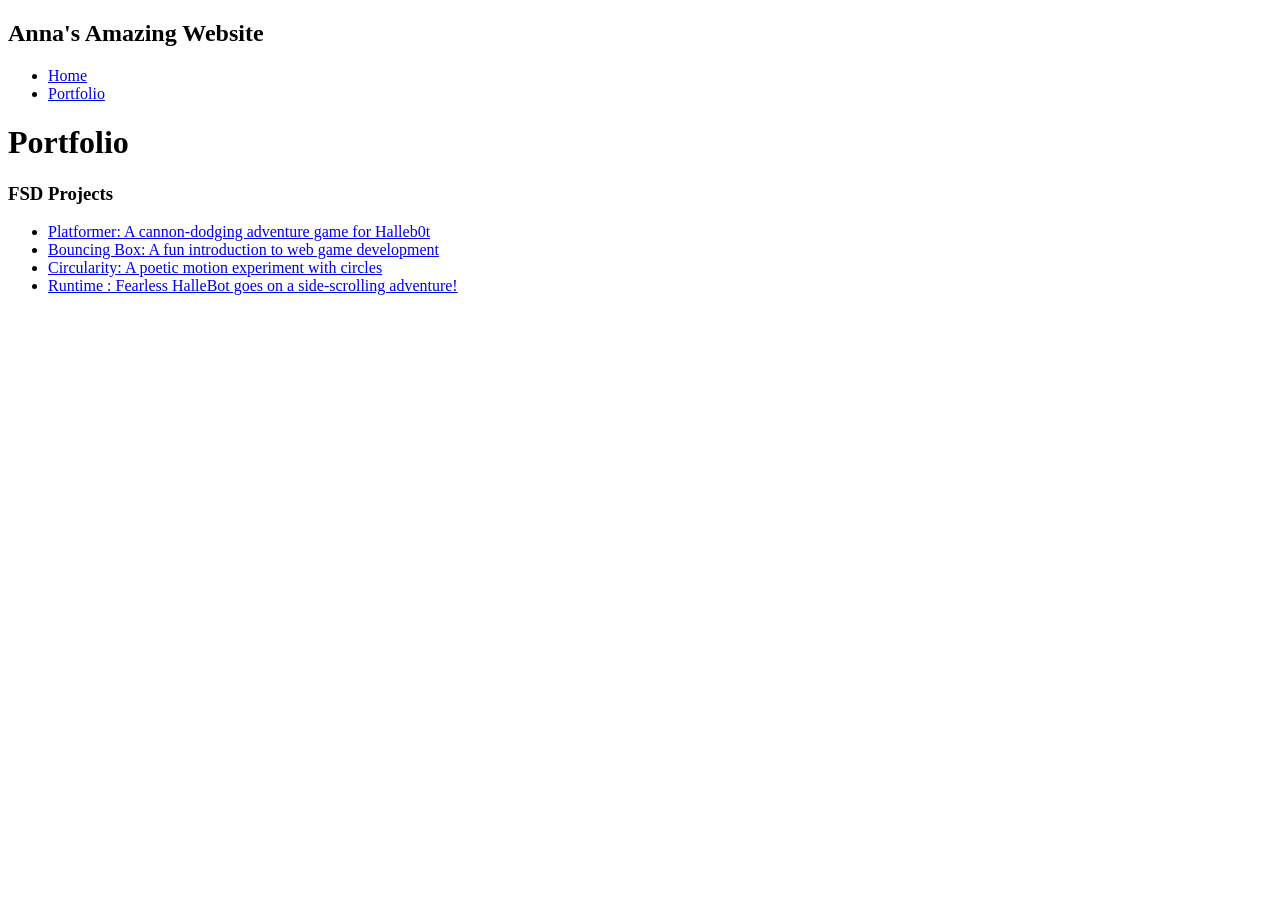
==== portfolio.html @ 3a896b49 "updated portfolio" ====
<!DOCTYPE html>
<html>
  <head>
    <title>Anna's portfolio🔥</title>
  </head>

  <body>
    <!--All content goes here-->
    <div 
    id=""all-contents">
    <nav>

      <h1>Anna's Amazing Website</h1>

      <ul id="nav-ul">
        <li class="nav-li">
          <a href="index.html">Home</a>
          </li>

          <li class="nav-li">
            <a href="portfolio.html">Portfolio</a>
            </li>
    </ul>

    </nav>

    <main>

<div class="content">

<h1>
  Portfolio
</h1>
<h3>FSD Projects</h3>

<ul id="portfolio">

  <!--ASD Projects will go here-->
  <li>
  <a href="fsd-projects/platformer/">Platformer: A cannon-dodging adventure game for Halleb0t</a>
</li>
<li>
  <a href="fsd-projects/bouncing-box/">Bouncing Box: A fun introduction to web game development</a>
</li>
<li>
  <a href="fsd-projects/circularity/">Circularity: A poetic motion experiment with circles</a>
</li>
<li>
 <a href="fsd-projects/runtime/">Runtime : Fearless HalleBot goes on a side-scrolling adventure!</a>
</li>
</ul>



</div>

    </main>

    </div>
  </body>
</html>
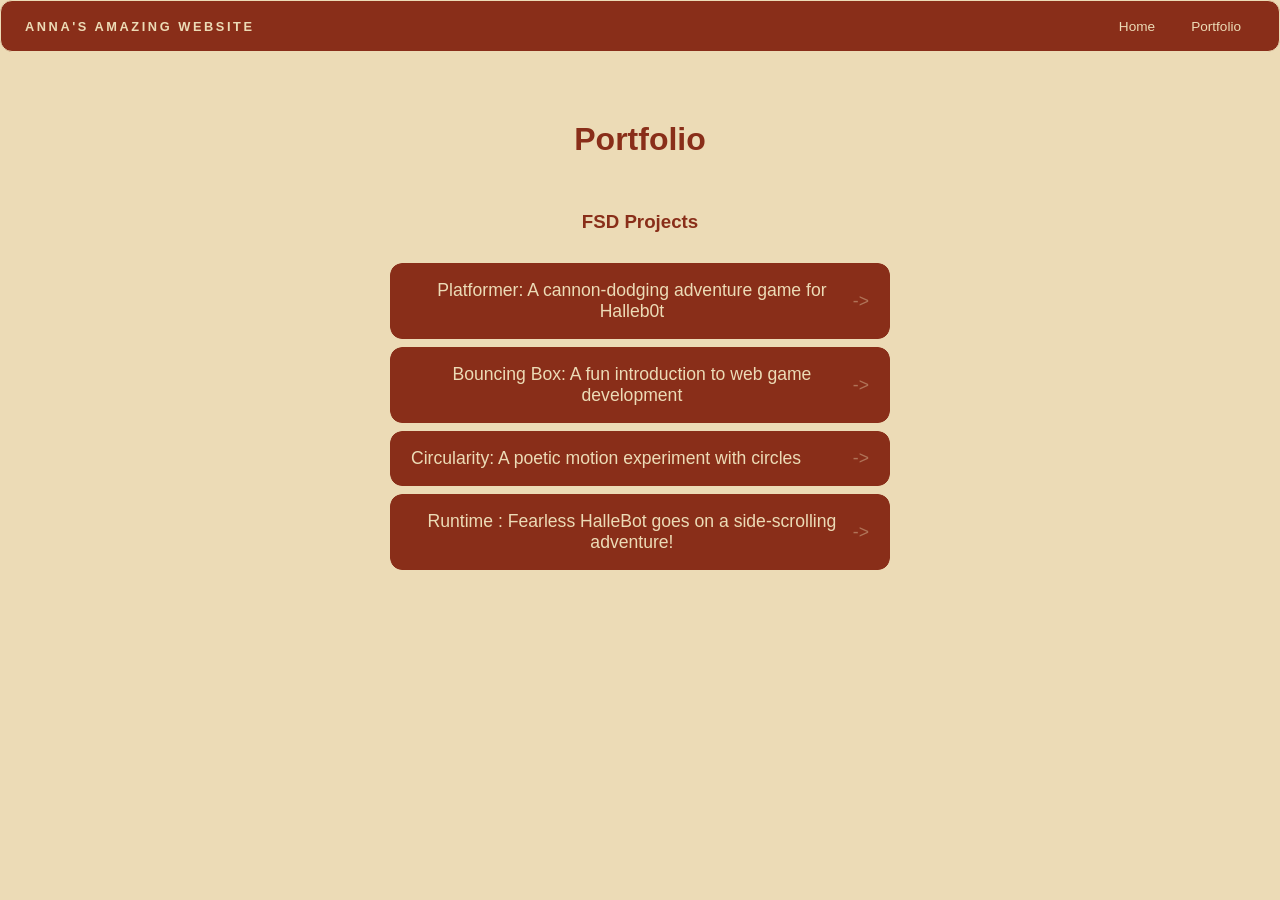
==== commit 2ce882ae: "add portfolio page to website" ====
--- a/portfolio.html
+++ b/portfolio.html
@@ -1,8 +1,10 @@
 <!DOCTYPE html>
 <html>
   <head>
+    <link rel="stylesheet" href="style.css">
     <title>Anna's portfolio🔥</title>
   </head>
+
 
   <body>
     <!--All content goes here-->
@@ -24,7 +26,7 @@
 
     </nav>
 
-    <main>
+    <main id="portfolio">
 
 <div class="content">
 
--- a/style.css
+++ b/style.css
@@ -0,0 +1,233 @@
+* {
+  box-sizing: border-box;
+}
+
+
+body {
+  margin: 0;
+  background: #ECDBB6;
+  color: #892E19;
+  font-family: "Helvetica Neue", Arial, sans-serif;
+}
+
+
+#all-contents {
+  max-width: 1500px;
+  min-height: 100vh;
+  margin: 0 auto;
+  padding: 32px 40px;
+}
+
+
+main {
+  display: grid;
+  grid-template-columns: minmax(220px, 1fr) minmax(420px, 1.6fr);
+  align-items: center;
+  min-height: calc(100vh - 160px);
+  gap: clamp(32px, 5vw, 80px);
+}
+
+
+.sidebar {
+  width: 100%;
+}
+
+
+.content {
+  display: flex;
+  flex-direction: column;
+  align-items: flex-start;
+  gap: 12px;
+}
+
+
+h2 {
+  margin: 0;
+  font-size: clamp(4rem, 10vw, 7rem);
+  line-height: 0.9;
+  font-weight: 800;
+  letter-spacing: -0.04em;
+  text-transform: uppercase;
+  color: #892E19;
+}
+
+
+.content > p {
+  margin: 0;
+  color: #892E19;
+  font-size: 0.9rem;
+  text-transform: uppercase;
+  letter-spacing: 0.15em;
+  line-height: 1.4;
+}
+
+
+#interests h3 {
+  color: #892E19;
+}
+
+
+#interests li {
+  background: #892E19;
+  border-color: #ECDBB6;
+  color: #ECDBB6;
+}
+
+
+#interests li:hover {
+  background: #ECDBB6;
+  color: #892E19;
+}
+
+
+.sidebar-img {
+  width: 100%;
+  max-width: 760px;
+  aspect-ratio: 3 / 4;
+  object-fit: cover;
+  display: block;
+  border-radius: 16px;
+  filter: sepia(60%) brightness(60%);
+  box-shadow: 0 8px 30px rgba(0, 0, 0, 0.12);
+  transition:
+    filter 0.4s ease,
+    transform 0.4s ease,
+    box-shadow 0.4s ease;
+}
+
+
+.sidebar-img:hover {
+  filter: grayscale(0%);
+  transform: translateY(-4px);
+  box-shadow: 0 16px 40px rgba(0, 0, 0, 0.18);
+}
+
+
+nav {
+  display: flex;
+  justify-content: space-between;
+  align-items: center;
+  margin-bottom: 48px;
+  padding: 16px 24px;
+  background: #892E19;
+  border: 1px solid #ECDBB6;
+  border-radius: 12px;
+}
+
+
+nav h1 {
+  margin: 0;
+  font-size: 0.8rem;
+  font-weight: 700;
+  text-transform: uppercase;
+  letter-spacing: 0.2em;
+  color: #ECDBB6;
+}
+
+
+#nav-ul {
+  list-style: none;
+  display: flex;
+  gap: 8px;
+  margin: 0;
+  padding: 0;
+}
+
+
+.nav-li a {
+  color: #ECDBB6;
+  text-decoration: none;
+  font-size: 0.85rem;
+  font-weight: 500;
+  padding: 6px 14px;
+  border-radius: 8px;
+  transition:
+    background 0.25s ease,
+    color 0.25s ease;
+}
+
+
+.nav-li a:hover {
+  background:#ECDBB6;
+  color: #892E19;
+}
+
+/* Portfolio styles */
+#portfolio .content {
+  display: flex;
+  flex-direction: column;
+  align-items: center;
+  text-align: center;
+  width: 100%;
+}
+
+#portfolio {
+  width: 100%;
+  display: flex;
+  flex-direction: column;
+  align-items: center;
+  text-align: center;
+}
+
+#portfolio ul {
+  width: 100%;
+  max-width: 600px;
+  padding: 0;
+  list-style: none;
+}
+
+.content h1 {
+  color: #892E19;
+}
+
+#portfolio {
+  list-style: none;
+  margin: 0;
+  padding: 0;
+  width: 100%;
+  display: flex;
+  flex-direction: column;
+  gap: 8px;
+}
+
+#portfolio li {
+  width:500px;
+  max-width: 90%;
+  box-sizing: border-box;
+  border-radius: 12px;
+  overflow: hidden;
+}
+
+#portfolio a {
+  display: flex;
+  justify-content: space-between;
+  align-items: center;
+  text-decoration: none;
+  color: #ECDBB6;
+  padding: 16px 20px;
+  font-size: 1.1rem;
+  font-weight: 500;
+  background: #892E19;
+  border: 1px solid #892E19;
+  border-radius: 12px;
+  transition: background 0.25s ease, color 0.25s ease, color 0.25s ease, transform 0.25s ease;
+}
+
+#portfolio a:hover {
+  background: #ECDBB6;
+  color: #892E19;
+  transform: translateX(4px);
+}
+
+#portfolio a::after {
+  content: "->";
+  font-size:0.85 rem;
+  opacity: 0.4;
+  transition: opacity 0.25s ease;
+  white-space: nowrap;
+}
+
+#portfolio a:hover::after {
+  opacity: 1;
+}
+
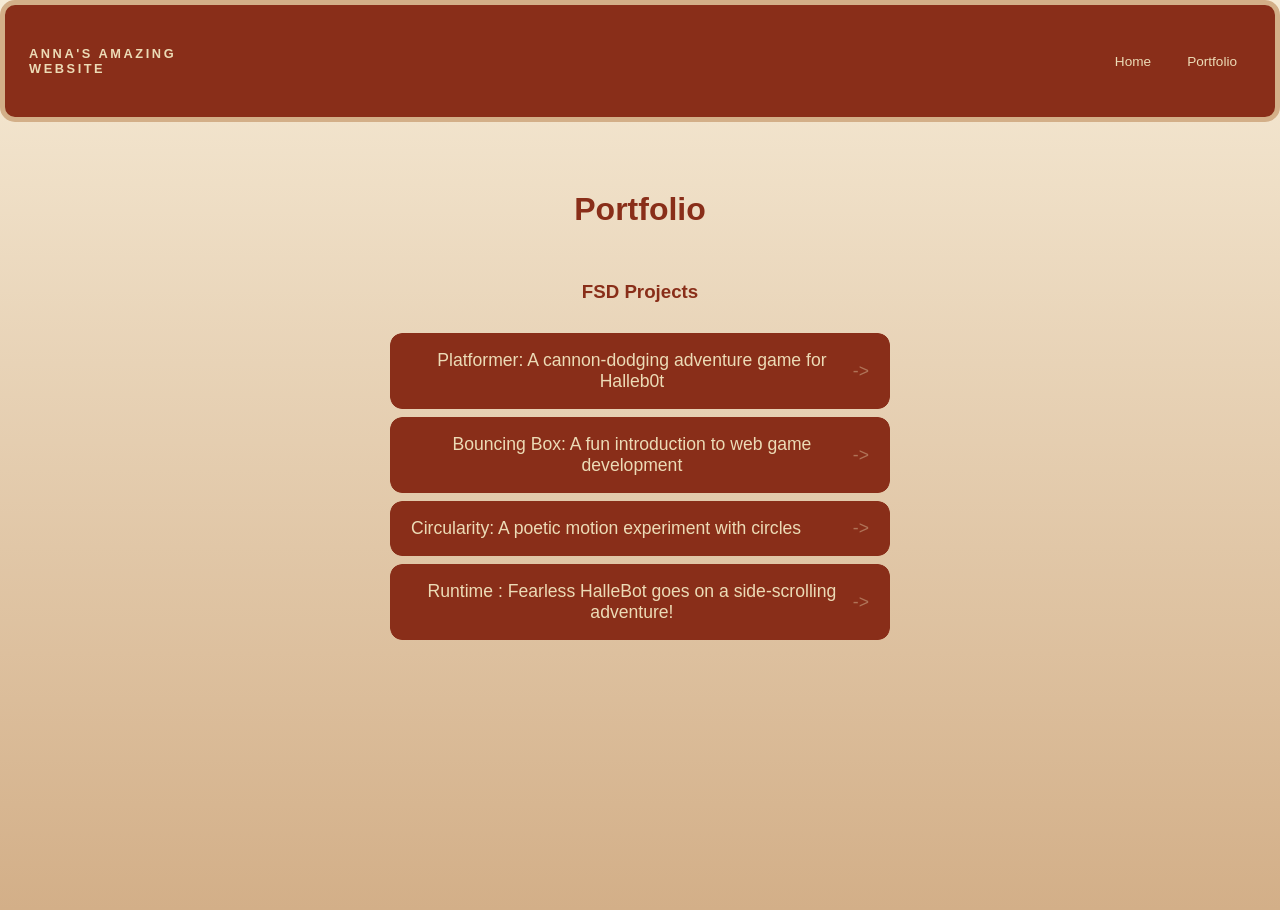
==== commit 94dac7b2: "added playlist" ====
--- a/portfolio.html
+++ b/portfolio.html
@@ -13,6 +13,7 @@
     <nav>
 
       <h1>Anna's Amazing Website</h1>
+      <iframe data-testid="embed-iframe" style="border-radius:12px" src="https://open.spotify.com/embed/playlist/3Z8V5jasyvPVzdvmhBEDyd?utm_source=generator&si=9266e109d3e84d44" width="75%" height="80" frameBorder="0" allowfullscreen="" allow="autoplay; clipboard-write; encrypted-media; fullscreen; picture-in-picture" loading="lazy"></iframe>
 
       <ul id="nav-ul">
         <li class="nav-li">
--- a/style.css
+++ b/style.css
@@ -5,7 +5,7 @@
 
 body {
   margin: 0;
-  background: #ECDBB6;
+  background: linear-gradient(180deg, #F6EBD6, #D3AF88);
   color: #892E19;
   font-family: "Helvetica Neue", Arial, sans-serif;
 }
@@ -48,7 +48,7 @@
   font-weight: 800;
   letter-spacing: -0.04em;
   text-transform: uppercase;
-  color: #892E19;
+  color: #af875d;
 }
 
 
@@ -68,9 +68,16 @@
 
 
 #interests li {
+  display: flex;
+  justify-content: space-between;
+  align-items:center;
+  padding: 16px 24px;
+  text-align: left;
   background: #892E19;
-  border-color: #ECDBB6;
-  color: #ECDBB6;
+  border: 1px solid #D3AF88;
+  border-color: #D3AF88;
+  color: #ECDBB6;
+  box-shadow: -5px 10px 25px rgba(0, 0, 0, 0.25);
 }
 
 
@@ -110,8 +117,9 @@
   margin-bottom: 48px;
   padding: 16px 24px;
   background: #892E19;
-  border: 1px solid #ECDBB6;
-  border-radius: 12px;
+  border: 1px solid #D3AF88;
+  border-radius: 15px;
+  border-width: 5px;
 }
 
 
@@ -140,7 +148,8 @@
   font-size: 0.85rem;
   font-weight: 500;
   padding: 6px 14px;
-  border-radius: 8px;
+  border-radius: 15px;
+  border-width: 15px;
   transition:
     background 0.25s ease,
     color 0.25s ease;
